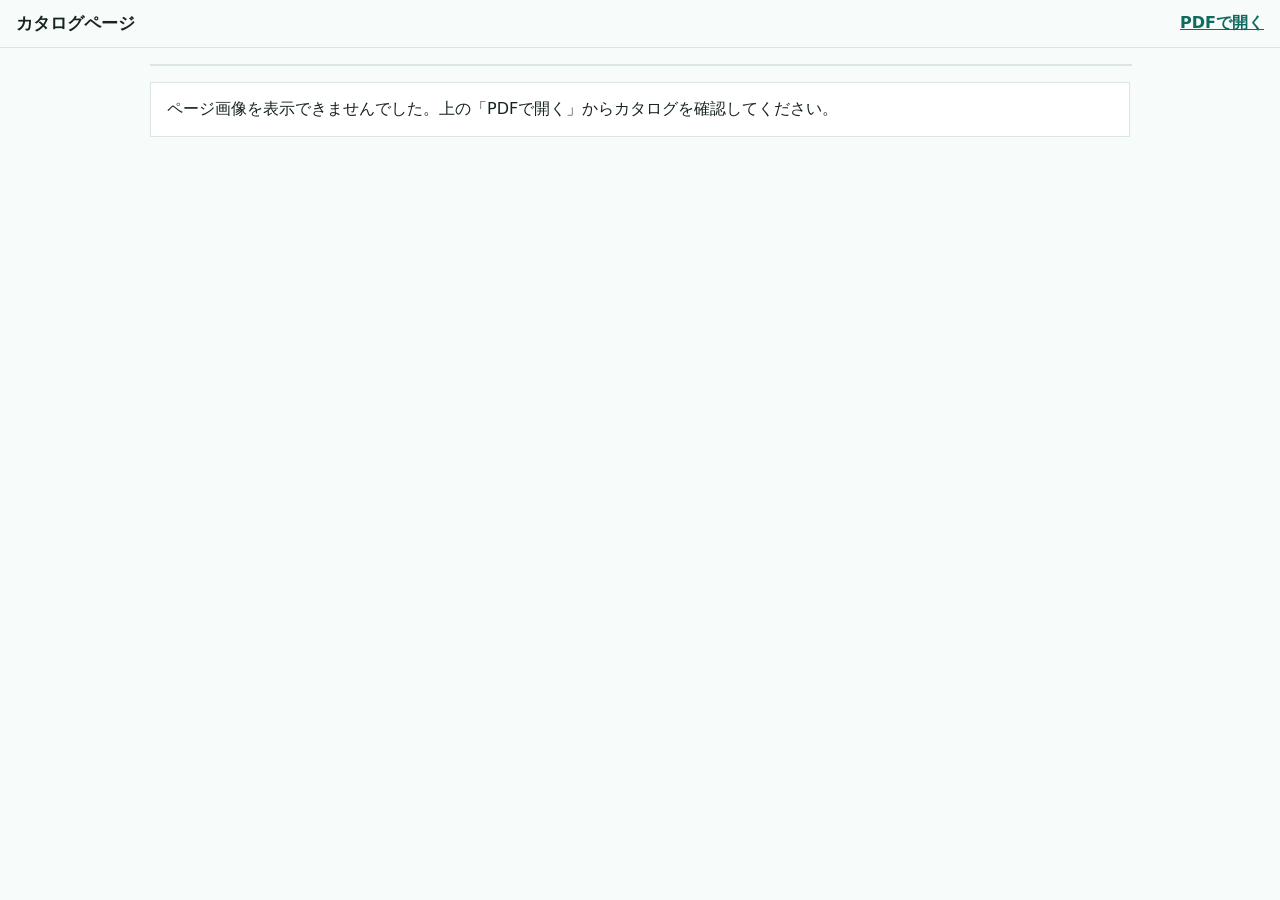
==== catalog-page.html @ 6ee480f8 "ページ修正" ====
<!doctype html>
<html lang="ja">
  <head>
    <meta charset="utf-8">
    <meta name="viewport" content="width=device-width, initial-scale=1">
    <title>カタログページ</title>
    <style>
      :root {
        color: #172421;
        background: #f7fbf9;
        font-family: system-ui, -apple-system, BlinkMacSystemFont, "Segoe UI", sans-serif;
      }

      body {
        margin: 0;
      }

      header {
        position: sticky;
        top: 0;
        z-index: 1;
        display: flex;
        align-items: center;
        justify-content: space-between;
        gap: 12px;
        padding: 12px 16px;
        border-bottom: 1px solid #d9e6e2;
        background: rgba(247, 251, 249, 0.96);
      }

      h1 {
        margin: 0;
        font-size: 17px;
      }

      a {
        color: #0f6a5f;
        font-weight: 700;
      }

      main {
        max-width: 980px;
        margin: 0 auto;
        padding: 16px;
      }

      img {
        display: block;
        width: 100%;
        height: auto;
        border: 1px solid #d9e6e2;
        background: #ffffff;
      }

      .fallback {
        padding: 16px;
        border: 1px solid #d9e6e2;
        background: #ffffff;
      }
    </style>
  </head>
  <body>
    <header>
      <h1 id="pageTitle">カタログページ</h1>
      <a id="pdfLink" href="acolclub.pdf" target="_blank" rel="noreferrer">PDFで開く</a>
    </header>
    <main>
      <img id="catalogImage" alt="">
      <p class="fallback" id="fallback" hidden>
        ページ画像を表示できませんでした。上の「PDFで開く」からカタログを確認してください。
      </p>
    </main>

    <script>
      const params = new URLSearchParams(window.location.search);
      const pdfPage = Number(params.get("page"));
      const printedPage = params.get("print") || "";
      const isValidPage = Number.isInteger(pdfPage) && pdfPage > 0;
      const pageLabel = printedPage ? `P${printedPage}` : `PDF ${pdfPage}ページ`;
      const title = isValidPage ? `カタログ ${pageLabel}` : "カタログページ";
      const pageTitle = document.getElementById("pageTitle");
      const pdfLink = document.getElementById("pdfLink");
      const image = document.getElementById("catalogImage");
      const fallback = document.getElementById("fallback");

      pageTitle.textContent = title;
      document.title = title;

      if (isValidPage) {
        image.src = `assets/catalog-pages/page-${pdfPage}.jpg`;
        image.alt = title;
        pdfLink.href = `acolclub.pdf#page=${pdfPage}`;
      } else {
        image.hidden = true;
        fallback.hidden = false;
      }

      image.addEventListener("error", () => {
        image.hidden = true;
        fallback.hidden = false;
      });
    </script>
  </body>
</html>
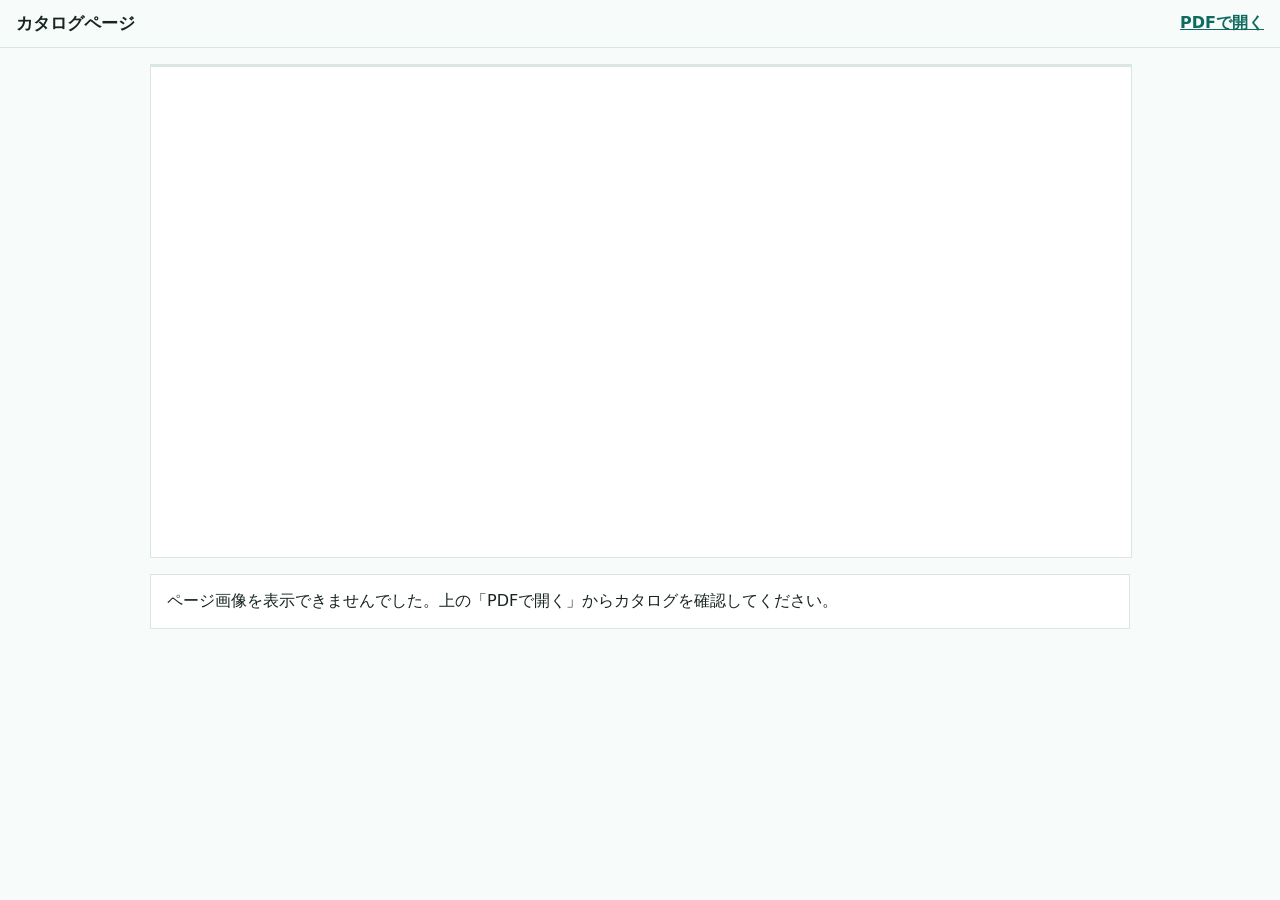
==== commit 66d93a47: "画像修正" ====
--- a/catalog-page.html
+++ b/catalog-page.html
@@ -52,6 +52,19 @@
         background: #ffffff;
       }
 
+      canvas {
+        display: block;
+        width: 100%;
+        height: auto;
+        border: 1px solid #d9e6e2;
+        background: #ffffff;
+      }
+
+      .status {
+        margin: 0 0 12px;
+        color: #5d6e69;
+      }
+
       .fallback {
         padding: 16px;
         border: 1px solid #d9e6e2;
@@ -65,7 +78,9 @@
       <a id="pdfLink" href="acolclub.pdf" target="_blank" rel="noreferrer">PDFで開く</a>
     </header>
     <main>
+      <p class="status" id="status" hidden>カタログページを読み込んでいます。</p>
       <img id="catalogImage" alt="">
+      <canvas id="catalogCanvas" hidden></canvas>
       <p class="fallback" id="fallback" hidden>
         ページ画像を表示できませんでした。上の「PDFで開く」からカタログを確認してください。
       </p>
@@ -81,6 +96,8 @@
       const pageTitle = document.getElementById("pageTitle");
       const pdfLink = document.getElementById("pdfLink");
       const image = document.getElementById("catalogImage");
+      const canvas = document.getElementById("catalogCanvas");
+      const status = document.getElementById("status");
       const fallback = document.getElementById("fallback");
 
       pageTitle.textContent = title;
@@ -95,10 +112,38 @@
         fallback.hidden = false;
       }
 
-      image.addEventListener("error", () => {
+      image.addEventListener("error", async () => {
         image.hidden = true;
-        fallback.hidden = false;
+        await renderPdfPageFromPdf();
       });
+
+      async function renderPdfPageFromPdf() {
+        status.hidden = false;
+        status.textContent = "ページ画像が見つからないため、PDFから該当ページを表示しています。";
+        fallback.hidden = true;
+
+        try {
+          const pdfjsLib = await import("https://cdnjs.cloudflare.com/ajax/libs/pdf.js/4.10.38/pdf.min.mjs");
+          pdfjsLib.GlobalWorkerOptions.workerSrc =
+            "https://cdnjs.cloudflare.com/ajax/libs/pdf.js/4.10.38/pdf.worker.min.mjs";
+          const documentTask = pdfjsLib.getDocument("acolclub.pdf");
+          const pdf = await documentTask.promise;
+          const page = await pdf.getPage(pdfPage);
+          const scale = Math.min(window.devicePixelRatio || 1, 2) * 1.35;
+          const viewport = page.getViewport({ scale });
+          const context = canvas.getContext("2d");
+
+          canvas.width = viewport.width;
+          canvas.height = viewport.height;
+          canvas.hidden = false;
+          await page.render({ canvasContext: context, viewport }).promise;
+          status.hidden = true;
+        } catch (error) {
+          canvas.hidden = true;
+          status.hidden = true;
+          fallback.hidden = false;
+        }
+      }
     </script>
   </body>
 </html>
